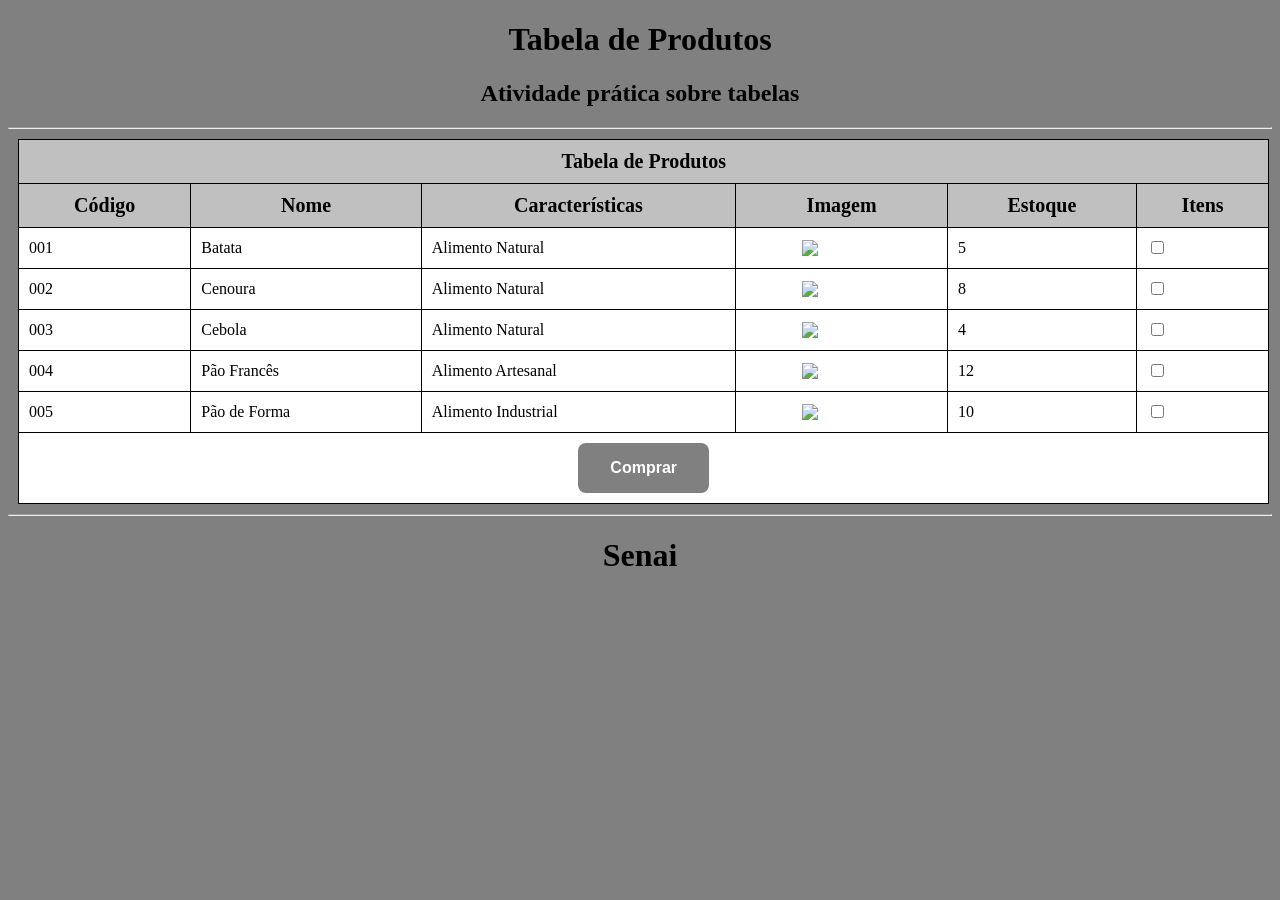
==== index.html @ 96c550ba "Add files via upload" ====
<!DOCTYPE html>
<html lang="pt">
<head>
    <meta charset="UTF-8">
    <meta name="viewport" content="width=device-width, initial-scale=1.0">
    <title>Tabela</title>
    <link rel="stylesheet" href="style.css">
</head>
<body>
<header>
    <h1>Tabela de Produtos</h1>
    <h2>Atividade prática sobre tabelas</h2>
    <hr>
</header>

    <table>
        <thead>
            <tr>
                <th colspan="6">Tabela de Produtos</th>
            </tr>
            <tr>
                <th>Código</th>
                <th>Nome</th>
                <th>Características</th>
                <th>Imagem</th>
                <th>Estoque</th>
                <th>Itens</th>
            </tr>
        </thead>
        <tbody>
            <tr>
                <td>001</td>
                <td>Batata</td>
                <td>Alimento Natural</td>
                <td><img src="/imagens/batata.png"></td>
                <td>5</td>
                <td><input type="checkbox" class="produto-checkbox" data-produto="Batata"></td>
            </tr>
            <tr>
                <td>002</td>
                <td>Cenoura</td>
                <td>Alimento Natural</td>
                <td><img src="/imagens/cenoura.png"></td>
                <td>8</td>
                <td><input type="checkbox" class="produto-checkbox" data-produto="Cenoura"></td>
            </tr>
            <tr>
                <td>003</td>
                <td>Cebola</td>
                <td>Alimento Natural</td>
                <td><img src="/imagens/cebola.png"></td>
                <td>4</td>
                <td><input type="checkbox" class="produto-checkbox" data-produto="Cebola"></td>
            </tr>
            <tr>
                <td>004</td>
                <td>Pão Francês</td>
                <td>Alimento Artesanal</td>
                <td><img src="/imagens/pao.png"></td>
                <td>12</td>
                <td><input type="checkbox" class="produto-checkbox" data-produto="Pão Francês"></td>
            </tr>
            <tr>
                <td>005</td>
                <td>Pão de Forma</td>
                <td>Alimento Industrial</td>
                <td><img src="/imagens/paof.png"></td>
                <td>10</td>
                <td><input type="checkbox" class="produto-checkbox" data-produto="Pão de Forma"></td>
            </tr>
            <tr>
                <td colspan="6" align="center"><button type="button" id="btcomprar">Comprar</button></td>
            </tr>
        </tbody>
    </table>
    <main>
        <hr>
        <h1>Senai</h1>
    </main>
</body>
    <script src="script.js"></script>
</html>
---- style.css ----
body{
background-color: gray;
}

header{
    text-align: center;
}

table, td, th{
    border:1px solid black;
    border-collapse: collapse;
    padding:10px;
}
 
table{
    background-color:white;
    margin:10px;
    width: 99%;
}

th{
    background-color:silver;
    font-size: 20px;
    padding:10px;
}

h1{
    text-align: center;
}

img{
    display: block;
    width: 80px;
    margin: auto;
}

button{
  background-color:gray;
  color: #ffffff;
  border: 0px;
  border-radius: 8px;
  padding: 16px 32px;
  font-size: 16px;
  font-weight: bold;
  cursor: pointer;
}

button:hover{
    background-color:darkslategray;
}
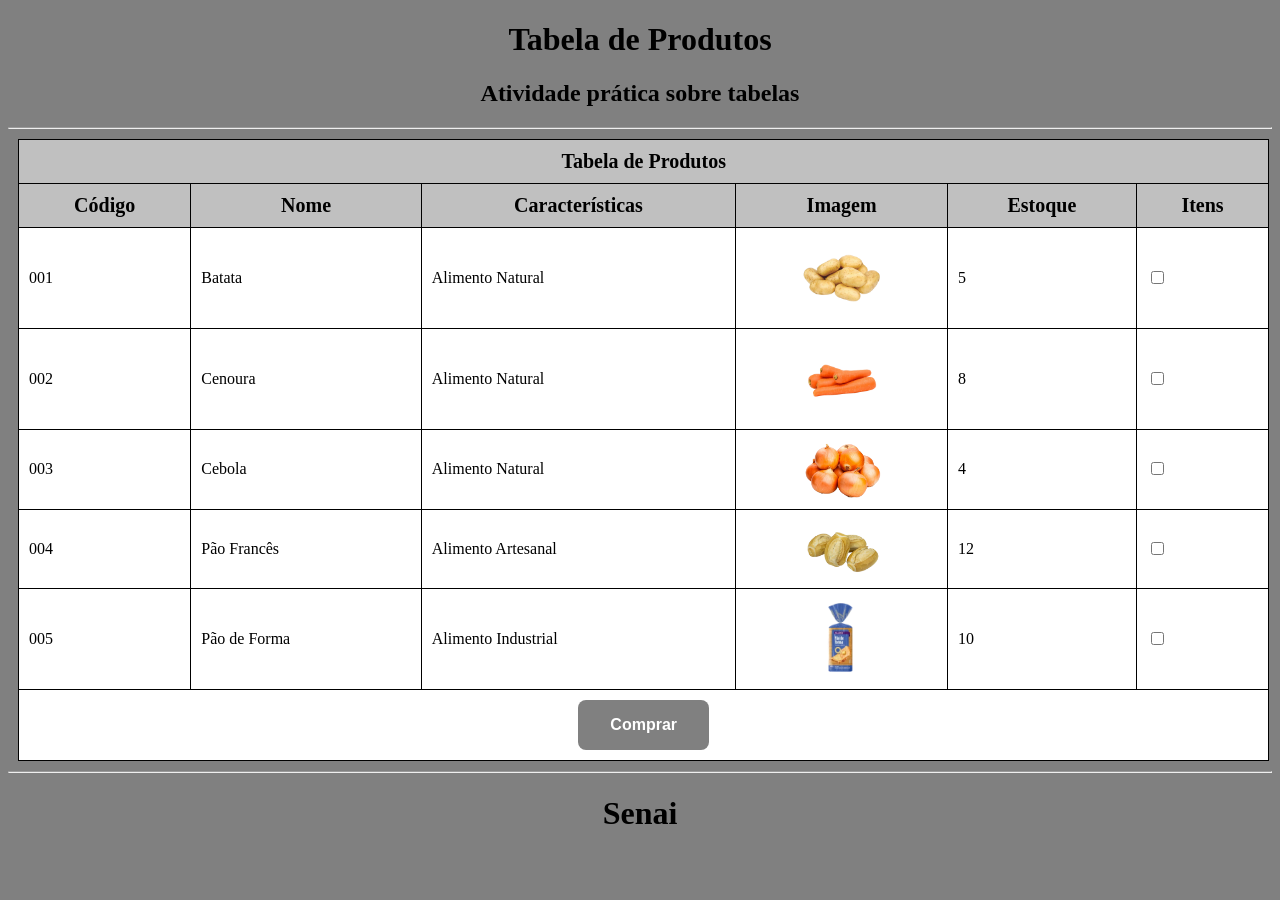
==== commit cbe55d8c: "Update index.html" ====
--- a/index.html
+++ b/index.html
@@ -32,7 +32,7 @@
                 <td>001</td>
                 <td>Batata</td>
                 <td>Alimento Natural</td>
-                <td><img src="/imagens/batata.png"></td>
+                <td><img src="imagens/batata.png"></td>
                 <td>5</td>
                 <td><input type="checkbox" class="produto-checkbox" data-produto="Batata"></td>
             </tr>
@@ -79,4 +79,4 @@
     </main>
 </body>
     <script src="script.js"></script>
-</html>+</html>
